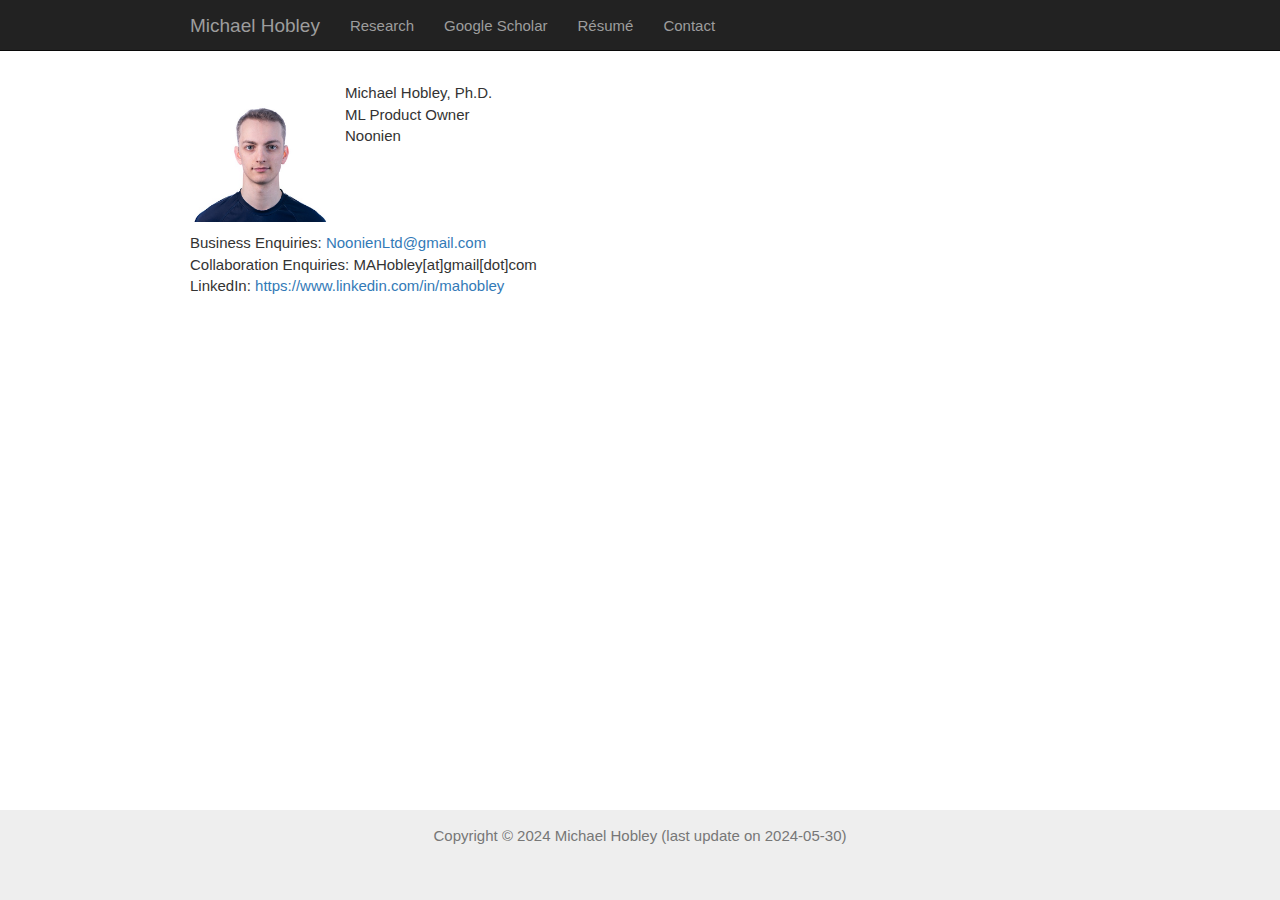
==== contact.html @ 0b1c0800 "Initial commit" ====
<!DOCTYPE html>
<html>

<head>
  <meta http-equiv="Content-Type" content="text/html; charset=UTF-8">

  <meta http-equiv="X-UA-Compatible" content="IE=edge">
  <meta name="viewport" content="width=device-width, initial-scale=1">

  <title>Michael Hobley</title>
  <meta name="description" content="Michael Hobley&#39;s home page.
">

  <!-- Bootstrap -->
  <script async="" src="./files/async-ads.js"></script>
  <script type="text/javascript" async="" src="./files/f.txt"></script>
  <script type="text/javascript" async="" src="./files/ga.js"></script>
  <script type="text/javascript" src="./files/jquery.min.js"></script>
  <script type="text/javascript" src="./files/bootstrap.min.js"></script>

  <!-- Stylesheets -->
  <link rel="stylesheet" href="./files/syntax.css">
  <link rel="stylesheet" href="./files/main.css">
  <!-- Javascript -->


  <!-- Favicon -->
  <link rel="icon" href="./files/favicon.ico" type="image/x-icon">
  <link rel="shortcut icon" href="./files/favicon.ico" type="image/x-icon">

  <!-- Google Analytics -->
  <script type="text/javascript">
    var _gaq = _gaq || [];
    _gaq.push(['_setAccount', 'UA-818304-1']);
    _gaq.push(['_trackPageview']);

    (function () {
      var ga = document.createElement('script'); ga.type = 'text/javascript'; ga.async = true;
      ga.src = ('https:' == document.location.protocol ? 'https://ssl' : 'http://www') + '.google-analytics.com/ga.js';
      var s = document.getElementsByTagName('script')[0]; s.parentNode.insertBefore(ga, s);
    })();
  </script>


  <script src="./files/cse_element__en.js" type="text/javascript"></script>
  <link type="text/css" href="./files/default+en.css" rel="stylesheet">
  <link type="text/css" href="./files/minimalist.css" rel="stylesheet">
  <style>
    .flipX video::-webkit-media-text-track-display {
      transform: matrix(-1, 0, 0, 1, 0, 0) !important;
    }

    .flipXY video::-webkit-media-text-track-display {
      transform: matrix(-1, 0, 0, -1, 0, 0) !important;
    }

    .flipXYX video::-webkit-media-text-track-display {
      transform: matrix(1, 0, 0, -1, 0, 0) !important;
    }
  </style>
  <style>
    @keyframes blinkWarning {
      0% {
        color: red;
      }

      100% {
        color: white;
      }
    }

    @-webkit-keyframes blinkWarning {
      0% {
        color: red;
      }

      100% {
        color: white;
      }
    }

    .blinkWarning {
      -webkit-animation: blinkWarning 1s linear infinite;
      -moz-animation: blinkWarning 1s linear infinite;
      animation: blinkWarning 1s linear infinite;
    }
  </style>
</head>


<body>

  <nav class="navbar navbar-inverse navbar-static-top">
    <div class="container">
      <div class="navbar-header">
        <button type="button" class="navbar-toggle collapsed" data-toggle="collapse" data-target="#navbar"
          aria-expanded="false" aria-controls="navbar">
          <span class="sr-only">Toggle navigation</span>
          <span class="icon-bar"></span>
          <span class="icon-bar"></span>
          <span class="icon-bar"></span>
        </button>
        <a class="navbar-brand" href="./index.html">Michael Hobley</a>
      </div>

      <div id="navbar" class="collapse navbar-collapse">
        <ul class="nav navbar-nav">


          <li><a href="./pub.html">Research</a></li>
          <li><a href="https://scholar.google.co.uk/citations?user=2EftbyIAAAAJ&hl=en">Google Scholar</a></li>
          <li><a href="./files/MAHobley-resume.pdf">Résumé</a></li>
          <li><a href="./contact.html">Contact</a></li>
        </ul>
      </div><!--/.nav-collapse -->
    </div>
  </nav>


  <div class="container">
    <div class="row">
      <br>
      <div class="col-xs-4 col-sm-3 col-md-2 bottom-buffer" style="padding-right: 0">
        <img style="width: 100%" alt="Michael Hobley" src="./files/headshot.jpg" class="hoverZoomLink">
      </div>
      <div class="col-xs-8 col-sm-4 col-md-4 bottom-buffer">
        Michael Hobley,&nbsp;Ph.D.<br>
        ML Product Owner<br>
        Noonien<br>
        <br>

      </div>
    </div>

    <p>
      Business Enquiries: <a href="mailto:NoonienLtd@gmail.com" rel="self"> NoonienLtd@gmail.com</a>
      <br>
      Collaboration Enquiries: MAHobley[at]gmail[dot]com
      <br>
      LinkedIn: <a href="https://www.linkedin.com/in/mahobley/">https://www.linkedin.com/in/mahobley</a>



    <div id="footer" class="container-fluid navbar-fixed-bottom text-center">
      <div class="row">Copyright © 2024 Michael Hobley (last update on 2024-05-30)






      </div>
    </div>
    <table cellspacing="0" cellpadding="0" role="presentation" class="gstl_50 gssb_c"
      style="width: 200px; display: none; top: 165px; position: absolute; left: 483px;">
      <tbody>
        <tr>
          <td class="gssb_f"></td>
          <td class="gssb_e" style="width: 100%;"></td>
        </tr>
      </tbody>
    </table>
</body>

</html>
---- files/syntax.css ----
.highlight table td { padding: 5px; }
.highlight table pre { margin: 0; }
.highlight, .highlight .w {
  color: #586e75;
}
.highlight .err {
  color: #002b36;
  background-color: #dc322f;
}
.highlight .c, .highlight .ch, .highlight .cd, .highlight .cm, .highlight .cpf, .highlight .c1, .highlight .cs {
  color: #657b83;
}
.highlight .cp {
  color: #b58900;
}
.highlight .nt {
  color: #b58900;
}
.highlight .o, .highlight .ow {
  color: #93a1a1;
}
.highlight .p, .highlight .pi {
  color: #93a1a1;
}
.highlight .gi {
  color: #859900;
}
.highlight .gd {
  color: #dc322f;
}
.highlight .gh {
  color: #268bd2;
  background-color: #002b36;
  font-weight: bold;
}
.highlight .k, .highlight .kn, .highlight .kp, .highlight .kr, .highlight .kv {
  color: #6c71c4;
}
.highlight .kc {
  color: #cb4b16;
}
.highlight .kt {
  color: #cb4b16;
}
.highlight .kd {
  color: #cb4b16;
}
.highlight .s, .highlight .sa, .highlight .sb, .highlight .sc, .highlight .dl, .highlight .sd, .highlight .s2, .highlight .sh, .highlight .sx, .highlight .s1 {
  color: #859900;
}
.highlight .sr {
  color: #2aa198;
}
.highlight .si {
  color: #d33682;
}
.highlight .se {
  color: #d33682;
}
.highlight .nn {
  color: #b58900;
}
.highlight .nc {
  color: #b58900;
}
.highlight .no {
  color: #b58900;
}
.highlight .na {
  color: #268bd2;
}
.highlight .m, .highlight .mb, .highlight .mf, .highlight .mh, .highlight .mi, .highlight .il, .highlight .mo, .highlight .mx {
  color: #859900;
}
.highlight .ss {
  color: #859900;
}
---- files/default+en.css ----
/** Copyright 2005 Google Inc. All rights reserved. */

/* the GSearchControl CSS Classes
 * .gsc-control: the primary class of the control
 */
.gsc-control {
  width: 300px;
}

.gsc-control div {
  position: static;
}

/* Slight reset to make the preview have ample padding. */
.gsc-control-cse {
  padding: 1em;
}

.gsc-control-cse,
.gsc-control-cse .gsc-table-result {
  width: auto;
  font-family: Arial, sans-serif;
  font-size: 13px;
}

.gsc-control-wrapper-cse {
  width: 100%;
}

/* control inputs
 * .gsc-search-box: the container that hosts the text input area
 * .gsc-input: the text input area
 * .gsc-keeper: the save link below savable results
 */
form.gsc-search-box {
  font-size: 13px;
  margin-top: 0;
  margin-right: 0;
  margin-bottom: 4px;
  margin-left: 0;
  width: 100%;
}

/*
 * This table contains the input element as well as the search button
 * Note that the search button column is fixed width, designed to hold the
 * button div's background image
 */
table.gsc-search-box {
  border-style: none;
  border-width: 0;
  border-spacing: 0 0;
  width: 100%;
  margin-bottom: 2px;
}

table.gsc-search-box td {
  vertical-align: middle;
}

table.gsc-search-box td.gsc-input {
  padding-right: 12px;
}

.gsc-search-button {
  width: 1%;
}

.gsc-search-button-v2 svg {
  fill: #fff;
}

/* Firefox button fix */
button::-moz-focus-inner {
  padding: 0;
  border: 0;
}

.gsc-clear-button {
  width: 14px;
}

.gsc-branding,
.gcsc-branding {
  display: -ms-flexbox;
  display: flex;
  justify-content: flex-end;
  padding: 4px;
}

.gsc-branding-text,
.gcsc-branding-text {
  vertical-align: top;
  padding-bottom: 2px;
  text-align: right;
  font-size: 11px;
  margin-right: 2px;
  color: #666;
}

.gsc-branding-text:first-child,
.gcsc-branding-text:first-child {
  flex-grow: 1;
}

.gsc-branding-img-noclear,
.gcsc-branding-img-noclear {
  width: 51px;
  vertical-align: bottom;
}

.gsc-branding-img,
.gcsc-branding-img {
  width: 65px;
  vertical-align: bottom;
}

.gsc-branding-youtube .gsc-branding-img-noclear {
  width: 55px;
}

.gsc-branding-youtube .gsc-branding-img {
  width: 69px;
}

.gsc-branding-vertical .gsc-branding-text .gsc-branding-text {
  margin-right: 0;
  text-align: center;
}

.gsc-branding-vertical .gsc-branding-img-noclear {
  text-align: center;
}

.gsc-branding-img,
.gsc-branding-img-noclear,
.gcsc-branding-img,
.gcsc-branding-img-noclear {
  position: relative;
  top: -1px;
  padding-left: 2px;
  padding-right: 2px;
}

.gsc-branding-img,
.gsc-branding-img-noclear,
.gcsc-branding-img,
.gcsc-branding-img-noclear {
  margin: 0 0 0 0;
  padding-top: 0;
  padding-bottom: 0;
  border: none;
  display: inline;
}

.gcsc-branding-text {
  white-space: nowrap;
}

.gcsc-branding-text {
  margin: 0 2px;
}

.gcsc-branding-img-noclear {
  width: auto;
}

.gsc-branding-clickable {
  cursor: pointer;
}

.gsc-search-button {
  margin-left: 2px;
}

.gsc-clear-button {
  display: inline;
  text-align: right;
  margin-left: 4px;
  margin-right: 4px;
  padding-left: 10px;
  background-repeat: no-repeat;
  background-position: center center;
  background-image: url('//www.google.com/cse/static/css/v2/clear.png');
  cursor: pointer;
}

.gsc-clear-button:hover {
  background-image: url('//www.google.com/cse/static/css/v2/clear-hover.png');
}

.gsc-search-box-tools .gsc-clear-button {
  display: none;
}

.gsc-results-close-btn {
  background-image: url("//www.google.com/images/nav_logo114.png");
  background-repeat: no-repeat;
  background-position: -140px -230px;
  float: right;
  display: none;
  opacity: 0;
  height: 12px;
  width: 12px;
  position: absolute !important;
  top: 20px;
  right: 20px;
  cursor: pointer;
}

.gsc-results-close-btn-visible {
  display: block;
  opacity: 1;
}

.gsc-results-wrapper-overlay {
  border: none;
  margin: auto;
  border-radius: 1px;
  overflow: auto;
  height: 80%;
  -webkit-box-shadow: 0 3px 10px rgba(34, 25, 25, 0.4);
  -moz-box-shadow: 0 3px 10px rgba(34, 25, 25, 0.4);
  -ms-box-shadow: 0 3px 10px rgba(34, 25, 25, 0.4);
  -o-box-shadow: 0 3px 10px rgba(34, 25, 25, 0.4);
  box-shadow: 0 3px 10px rgba(34, 25, 25, 0.4);
  border-collapse: separate;
  background: white;
  padding: 30px;
  width: 70%;
  position: fixed !important;
  top: 5%;
  left: 12%;
  opacity: 0;
  z-index: 100002;
  visibility: hidden;
  -webkit-transition: all 0.25s linear;
  -moz-transition: all 0.25s linear;
  -ms-transition: all 0.25s linear;
  -o-transition: all 0.25s linear;
  transition: all 0.25s linear;
  /* For IE 8 */
  -ms-filter: "progid:DXImageTransform.Microsoft.Shadow(Strength=7, Direction=135, Color='#888888')";
  /* For IE 5.5 - 7 */
  filter: progid:DXImageTransform.Microsoft.Shadow(Strength=7, Direction=135, Color='#888888');

}

.gsc-results-wrapper-visible {
  opacity: 1 !important;
  visibility: visible !important;
}

.gsc-modal-background-image {
  position: fixed !important;
  top: 0;
  left: 0;
  height: 130%;
  width: 100%;
  z-index: 100001;
  background-color: white;
  opacity: 0;
  -ms-filter: "alpha(opacity=0)";
  filter: alpha(opacity=0);
  display: none;
  -webkit-transition: all 0.25s linear;
  -moz-transition: all 0.25s linear;
  -ms-transition: all 0.25s linear;
  -o-transition: all 0.25s linear;
  transition: all 0.25s linear;
}

.gsc-modal-background-image-visible {
  opacity: 0.8;
  -ms-filter: "alpha(opacity=80)";
  filter: alpha(opacity=80);
  display: block;
}

.gsc-overflow-hidden {
  overflow: hidden;
}

/*
 * Given that this is sitting in a variable width table cell, the idea is
 * for it to consume the entire cell. The adjacent cell contains the search
 * button and that is a fixed width cell.
 */
input.gsc-input {
  padding: 1px 6px;
  border: 1px solid #ddd;
  width: 99%;
}

.gsc-search-box .gsc-input>input:hover,
.gsc-input-box-hover {
  border: 1px solid #b9b9b9;
  border-top-color: #a0a0a0;
  box-shadow: inset 0 1px 2px rgba(0, 0, 0, .1);
  outline: none;
}

.gsc-keeper {
  color: #36c;
  text-decoration: underline;
  font-size: 13px;
  cursor: pointer;
  font-weight: normal;

  padding-left: 16px;
  background-repeat: no-repeat;
  background-position: 1px 3px;
  background-image: url('//www.google.com/cse/static/css/blue_check.gif');
}

/* tabbed mode of search control
 * .gsc-positioningWrapper: wrapper for absolute positioning of gradient
 * .gsc-tabsArea: the box containing all of the tabs
 * .gsc-tabsAreaInvisible: same as above, but this is the state when search has been cleared
 * .gsc-tabHeader: an individual tab
 * .gsc-tabHeader.gsc-tabhActive: the active tab
 * .gsc-tabHeader.gsc-tabhInactive: an inactive tab
 * .gsc-tabData: the data area/box containing results and header data for each tab
 * .gsc-tabData.gsc-tabdActive: the data area for the active tab
 * .gsc-tabData.gsc-tabdInactive: the data area for inactive tabs
 */
.gsc-positioningWrapper {
  position: relative;
}

.gsc-tabsArea {
  clear: both;
  margin-top: 6px;
  border-bottom: 1px solid #dfe1e5;
}

.gsc-tabsArea .gs-spacer,
.gsc-refinementsArea .gs-spacer {
  display: none;
}

.gsc-tabsAreaInvisible,
.gsc-refinementsAreaInvisible,
.gsc-refinementBlockInvisible {
  display: none;
}

.gsc-tabHeader {
  border: none;
  font-size: 13px;
  font-weight: bold;
  line-height: 27px;
  min-width: 54px;
  padding: 0 8px 1px 8px;
  text-align: center;
}

.gsc-tabHeader.gsc-tabhInactive {
  cursor: pointer;
}

.gsc-tabData.gsc-tabdActive {
  display: block;
}

.gsc-tabData.gsc-tabdInactive {
  display: none;
}

/* gsc-resultsbox-invisible is preferred over gsc-tabdActive */
.gsc-tabData.gsc-tabdActive.gsc-resultsbox-invisible {
  display: none;
}

.gsc-refinementsArea {
  border-bottom: 1px solid #dfe1e5;
  clear: both;
  margin: 6px 0 4px 0;
}

.gsc-refinementHeader {
  position: static;
  margin-right: 2px;
  padding: 2px 8px 0 8px;
}

.gsc-refinementHeader.gsc-refinementhInactive {
  cursor: pointer;
  padding-bottom: 2px;
}

/* tab specific results header suppression
 * - no twiddle, tabbed mode runs in full expand mode
 * - no title
 * - no stats
 */
.gsc-tabData .gsc-resultsHeader .gsc-title {
  display: none;
}

.gsc-tabData .gsc-resultsHeader .gsc-stats {
  display: none;
}

.gsc-tabData .gsc-resultsHeader .gsc-results-selector {
  display: none;
}

/* style for auto-completion table
 * .gsc-completion-selected: highlighted completions.
 * .gsc-completion-container: styling for the table which contains the completions
 * .gsc-completion-promotion-selected: highlighted promotions
 */
.gsc-completion-selected {
  background: #eee;
  cursor: default;
}

.gsc-completion-selected .gsc-completion-promotion-table {
  cursor: pointer;
}

.gsc-completion-container {
  font-family: Arial, sans-serif;
  font-size: 13px;
  background: white;
  border: 1px solid #ddd;
  border-top-color: #d9d9d9;
  box-shadow: 0 2px 4px rgba(0, 0, 0, 0.2);
  -moz-box-shadow: 0 2px 4px rgba(0, 0, 0, 0.2);
  -webkit-box-shadow: 0 2px 4px rgba(0, 0, 0, 0.2);
  margin: 0;
}

.gsc-completion-title {
  color: #00c;
  line-height: normal;
  white-space: normal;
}

.gsc-completion-snippet {
  line-height: normal;
  white-space: normal;
}

.gsc-completion-container .gsc-completion-icon-cell {
  width: 42px;
  height: 42px;
  padding-right: 10px;
}

.gsc-completion-icon {
  /* place image in the middle */
  margin-left: auto;
  margin-right: auto;
  display: block;
  border: 1px solid #ddd;
}

.gsc-completion-container .gsc-completion-promotion-table {
  font-size: inherit;
  background: inherit;
  margin: 5px 0;
  width: 100%;
}

/* the results for each section
 * .gsc-resultsbox-{visible,invisible}: a complete-collection of results including headers
 * .gsc-results: the collection of results for a given searcher
 * .gsc-result: a generic result within the control. each result has this class, as well as .gsc-xxxResult where xxx is web, image, local, blog, etc.
 */
.gsc-resultsbox-visible {
  display: block;
}

.gsc-resultsbox-invisible {
  display: none;
}

.gsc-results {
  padding-bottom: 2px;
  width: 99%;
}

.gsc-result {
  margin-bottom: 10px;
}

.gsc-result .gs-title {
  height: auto;
  overflow: hidden;
}

/* Ads */
.gsc-results .gsc-result .gs-ad-marker {
  display: none;
}

.gsc-wrapper {
  position: relative;
  display: block;
}

.gsc-adBlock {
  position: relative;
  display: block;
  border-bottom: 1px solid #e9e9e9;
  margin-bottom: 4px;
  padding-bottom: 5px;
}

.gsc-adBlock h2 {
  float: right;
  margin: 3px 5px 0;
  font-weight: normal;
  font-size: .9em;
  color: #676767;
}

.gsc-adBlock .gsc-ad {
  padding-left: 8px;
  padding-top: 5px;
  padding-right: 3px;
}

.gsc-adBlock .gsc-ad a {
  font-weight: bolder;
  color: #00c;
  line-height: 1.4em;
}

.gsc-adBlock .gsc-ad cite {
  font-style: normal;
  color: green;
}

.gsc-adBlock .gsc-ad span {
  padding-left: 8px;
}

.gsc-adBlockNoHeight {
  height: 0;
}

.gsc-adBlockInvisible {
  display: none;
}

.gsc-adBlockVertical {
  position: relative;
  display: block;
  float: right;
  clear: right;
  width: 30%;
}

.gsc-adBlockBottom {
  position: relative;
  display: block;
  border-bottom: 1px solid #e9e9e9;
  border-top: 1px solid #e9e9e9;
  margin-bottom: 4px;
}

.gsc-thinWrapper {
  width: 69%;
  float: left;
  overflow: hidden;
}

.gsc-wrapper.gsc-thinWrapper {
  border-right: 1px solid #e9e9e9;
}

.gsc-adBlockVertical h2 {
  text-align: center;
  font-weight: normal;
  font-size: .9em;
  color: #676767;
  margin-top: 6px;
}

.gsc-adBlockVertical .gsc-ad {
  padding-left: 8px;
  padding-top: 5px;
}

.gsc-adBlockVertical .gsc-ad a {
  font-weight: bolder;
  color: #00c;
  line-height: 1.4em;
}

.gsc-adBlockVertical .gsc-ad cite {
  font-style: normal;
  color: green;
  display: block;
}

/* Standard configuration div/form */
.gsc-config {
  border: 1px solid #e9e9e9;
  margin-top: 0;
  margin-bottom: 10px;
  padding-top: 2px;
  padding-left: 6px;
  padding-right: 6px;
  padding-bottom: 6px;
}

.gsc-config {
  margin-bottom: 0;
}

.gsc-configSetting {
  margin-top: 6px;
}

.gsc-configSetting_Label {
  color: #676767;
}

.gsc-configSettingInput {
  color: #676767;
  border: 1px solid #e9e9e9;
  width: 75%;
}

.gsc-configSettingCheckbox {
  color: #676767;
  margin-right: 6px;
}

.gsc-configSettingCheckboxLabel {
  display: inline;
  color: #676767;
}

.gsc-configSettingSubmit {
  margin-top: 8px;
  text-align: right;
}

.gsc-configSettingSubmit {
  display: inline;
  font-size: 11px;
  cursor: pointer;
}

/* Added so elements inside a result are properly cleared by the container. */
.gsc-webResult:after {
  content: ".";
  display: block;
  height: 0;
  clear: both;
  visibility: hidden;
}

.gsc-webResult {
  zoom: 1;  /* IE-specific hack to get the layout clearing right. */
}

/* Wrapper for a result. */
.gsc-webResult.gsc-result {
  margin: 0;
  padding: 10px 0;
  border: 1px solid #fff;
}

.gs-webResult .gs-visibleUrl {
  color: #008000;
  text-decoration: none;
}

.gsc-above-wrapper-area {
  border-bottom: 1px solid #e9e9e9;
  padding: 5px 0 5px 0;
}

.gsc-above-wrapper-area-invisible {
  display: none;
}

.gsc-above-wrapper-area-container {
  width: 100%;
}

.gsc-result-info {
  color: #676767;
  font-size: 13px;
  margin: 0;
  padding: 4px 4px 10px 4px;
  text-align: left;
}

.gsc-result-info-container {
  text-align: left;
}

.gsc-result-info-invisible {
  display: none;
}

.gsc-orderby-container {
  text-align: right;
  background: transparent;
}

.gsc-orderby-invisible {
  display: none;
}

.gsc-orderby-label {
  color: #676767;
  padding: 5px 5px 6px 0;
}

.gsc-selected-option-container {
  background-color: whiteSmoke;
  background-image: linear-gradient(top, whiteSmoke, #f1f1f1);
  border: 1px solid rgba(0, 0, 0, 0.1);
  border-radius: 2px;
  box-shadow: 0 1px 1px rgba(0, 0, 0, 0.1);
  color: #444;
  cursor: default;
  font-size: 11px;
  font-weight: bold;
  height: 27px;
  line-height: 27px;
  max-width: 90%;
  min-width: 54px;
  outline: 0;
  padding: 0 28px 0 6px;
  position: relative;
  text-align: center;
}

.gsc-selected-option {
  position: relative;
  width: 100%;
}

.gsc-control-cse .gsc-option-selector {
  border: none;
  height: 11px;
  margin-top: -4px;
  position: absolute;
  right: 5px;
  top: 12px;
  width: 7px;
  padding: 0 5px 0 5px;
  background: url(//ssl.gstatic.com/ui/v1/disclosure/small-grey-disclosure-arrow-down.png) center no-repeat
}

.gsc-option-menu-invisible {
  display: none;
}

.gsc-control-cse .gsc-option-menu-container {
  color: #000;
  font-size: 80%;
  position: relative;
}

.gsc-control-cse .gsc-option-menu {
  background: #fff;
  border: 1px solid #eee;
  border: 1px solid rgba(0, 0, 0, .2);
  box-shadow: 0 2px 4px #eee;
  box-shadow: 0 2px 4px rgba(0, 0, 0, 0.2);
  cursor: default;
  font-size: 13px;
  margin: 0;
  max-height: 360px;
  outline: none;
  padding: 6px 0;
  position: absolute;
  right: 0;
  top: 0;
  z-index: 7;
}

.gsc-option-menu-item {
  color: #777;
  cursor: pointer;
  list-style: none;
  margin: 0;
  padding: 0 30px 0 30px;
  white-space: nowrap;
}

.gsc-option-menu-item-highlighted {
  background-color: #eee;
  border-color: #eee;
  border-width: 1px 0;
  color: #333;
}

.gsc-option {
  cursor: pointer;
  list-style: none;
  white-space: nowrap;
  line-height: 27px;
  text-align: left;
}

.gs-web-image-box,
.gs-promotion-image-box {
  float: left;
  padding: 2px 8px 2px 0;
  margin-right: 0;
  margin-left: 0;
  text-align: center;
  width: 62px; /* default width + 1px border */
}

.gs-web-image-box .gs-image,
.gs-promotion-image-box .gs-promotion-image {
  border: 1px solid #e2e2e2;
  max-width: 60px; /* Small icons width. */
  max-height: 120px;  /* Limit height too. */
  /* IE-specific hack to simulate max-width and max-height. */
  /* For IE, image size will be 105 because various default
   * values for margins and borders are different.
   */
  width: expression(this.width > 64 ? '64px': true);
  height: expression(this.height > 120 ? '120px': true);
}

.gs-action {
  display: inline;
  margin-right: 0.6em;
}

.gs-action .gs-action {
  color: #77c;
}

.gs-action.cart .gs-action,
.gs-action.star .gs-action,
.gs-action.rss .gs-action,
.gs-action.download .gs-action,
.gs-action.email .gs-action,
.gs-action.mobile .gs-action,
.gs-action.share .gs-action,
.gs-action.fullscreen .gs-action,
.gs-action.generic .gs-action,
.gs-action.link .gs-action {
  padding-left: 18px;
  background: transparent url('//www.google.com/cse/images/action_icons_sprite.gif') no-repeat;
}

.gs-action.cart .gs-action {
  background-position: 0 0;
}

.gs-action.star .gs-action {
  background-position: -16px -34px;
}

.gs-action.rss .gs-action {
  background-position: -48px -98px;
}

.gs-action.download .gs-action {
  background-position: -64px -128px;
}

.gs-action.email .gs-action {
  background-position: -112px -224px;
}

.gs-action.mobile .gs-action {
  background-position: -131px -257px;
}

.gs-action.share .gs-action {
  background-position: -32px -64px;
}

.gs-action.fullscreen .gs-action {
  background-position: -79px -162px;
}

.gs-action.generic .gs-action {
  background-position: -144px -290px;
}

.gs-action.link .gs-action {
  background-position: -159px -321px;
}

/* Image Search */
.gs-ellipsis {
  overflow: hidden;
  text-align: left;
  text-overflow: ellipsis;
  -o-text-overflow: ellipsis;
  -ms-text-overflow: ellipsis;
  white-space: nowrap;
}

.gsc-imageResult-column {
  margin-right: 70px;
}

.gs-imageResult {
  break-inside: avoid;
  overflow: hidden;
}

.gs-imageResult .gs-image-box {
  position: relative;
}

.gs-imageResult .gs-text-box {
  color: #999;
  height: 4em;
}

/* No padding for image result */
.gs-imageResult .gs-title,
.gs-imageResult .gs-snippet,
.gs-imageResult .gs-visibleUrl,
.gs-imageResult .gs-visibleUrl-short,
.gs-imageResult .gs-spelling {
  padding: 0;
}

/* Color hover text, but not no results text */
.gs-imageResult:not(.gs-no-results-result) .gs-snippet {
  overflow: hidden;
  white-space: nowrap;
  color: #eee;
}

.gs-imageResult .gs-size {
  display: inline;
}

.gs-imageResult .gs-image-box {
  text-align: center; /* center align image in image box */
}

.gs-imageResult .gs-image-box .gs-image {
  border: none;
}

.gs-image-scalable {
  height: 180px;
}

.gs-selectedImageResult {
  /* 180px (gs-image-scalable height) + 2*5px (gs-image-thumbnail-box padding) +
   * 350px (gs-imagePreviewArea height)
   */
  height: 540px;
}

.gs-imagePreview {
  display: block;
  max-height: 100%;
  max-width: 100%;
}

/* Avoid auto dimensions for SVGs, lest they be hidden */
.gs-imagePreview:not([src$=".svg"]) {
  height: auto;
  width: auto;
}

.gs-imagePreviewArea {
  display: -ms-flexbox;
  display: flex;
  -ms-flex-pack: distribute;
  justify-content: center;
  -ms-flex-align: center;
  align-items: center;
  position: absolute;
  background: #222;
  width: 100%;
  height: 350px;
  left: 0;
  z-index: 100000;
}

.gs-imagePreviewArea-invisible {
  display: none;
}

.gs-previewSnippet {
  margin: 30px;
}

.gs-previewLink {
  color: #eee;
  font-size: 18px;
  text-decoration: none;
}

.gs-imagePreviewArea>.gs-previewLink {
  -ms-flex-align: center;
  align-items: center;
  display: -ms-flexbox;
  display: flex;
  height: 100%;
}

.gs-previewTitle,
.gs-previewUrl,
.gs-previewSize {
  margin: 10px 0;
  color: #eee;
}

.gs-previewDescription {
  margin: 20px 0;
  color: #ccc;
}

/* Popup layout related styles */

.gsc-imageResult .gs-imageResult-popup {
  border: 0;
  margin: 0;
  width: auto; /* Override the default image result width */
  overflow: visible; /* popup box may overflow and should be visible */
  position: relative;
}

/* Instead put margin bottom and right on searcher image thumbnail. */
.gs-imageResult-popup .gs-image-thumbnail-box {
  padding: 5px;
}

.gs-imageResult-popup .gs-image-box {
  width: auto;
}

.gs-imageResult-popup .gs-image-popup-box {
  width: calc(100% - 20px);
  position: absolute;
  padding: 5px;
  margin: 5px;
  left: 0;
  bottom: 0;
  background: rgba(51, 51, 51, 0.8);
  display: none;
}

.gs-imageResult-popup .gs-image-popup-box .gs-image-box {
  display: none;
}

.gs-imageResult-popup .gs-image-popup-box .gs-text-box {
  height: auto;
  width: auto;
}

/* Do not show title for compact layout such as classic and popup */
.gs-imageResult-popup .gs-text-box .gs-title {
  display: none;
}


/* Video Search
 * - single line title
 */

.gsc-videoResult .gs-videoResult .gs-title {
  line-height: 1.3em;
  height: 1.3em;
  overflow: hidden;
}

.gsc-videoResult .gs-videoResult .gs-snippet {
  line-height: 1.3em;
  max-height: 2.6em;
  overflow: hidden;
}

/* trailing more link at the bottom of a collection of results */
.gsc-imageResult .gsc-trailing-more-results {
  clear: both;
}

.gsc-results .gsc-trailing-more-results {
  margin-bottom: 10px;
}

.gsc-results .gsc-trailing-more-results,
.gsc-results .gsc-trailing-more-results * {
  color: #00c;
  text-decoration: underline;
}

/* trailing cursor section */
.gsc-imageResult .gsc-cursor-box {
  clear: both;
}

.gsc-results .gsc-cursor-box .gsc-trailing-more-results {
  margin-bottom: 0;
  display: inline;
}

.gsc-results .gsc-cursor {
  color: #333;
  display: inline;
  fill: #333;
}

.gsc-results .gsc-cursor-box {
  margin-bottom: 10px;
}

.gsc-results .gsc-cursor-box .gsc-cursor-page {
  cursor: pointer;
  color: #000;
  margin-right: 8px;
  display: inline;
}

.gsc-results .gsc-cursor-box .gsc-cursor-current-page {
  cursor: default;
  color: #a90a08;
  font-weight: bold;
  text-decoration: none;
}

/*** End of Control, Begin Results ***/

/* generic, cross cutting result style
 * - in the form of .gs-result .gs-xxx where xxx is the generic style
 * .gs-title: typically the first line of a result, typically a link, image results over ride this, since for image results, the image is the link
 * .gs-divider: typically separates results from ads
 * .gs-visibleUrl: typically the last line of a result, displayed in green. sometimes a link (like in blog search)
 * .gs-clusterUrl: for news, and other similar services, this is a cluster of additional results
 * .gs-image: an actual image in a result
 * .gs-phone: a phone number
 * .gs-address: an address (includes street, city, region, country)
 * .gs-streetAddress: a street (including #)
 * .gs-city: a city
 * .gs-region: a region (zip code, area, etc.)
 * .gs-country: a country
 * .gs-snippet: snippetized content
 * .gs-watermark: indicator that user selected this result
 * .gs-metadata: generic metadata, e.g.,
 * .gs-image-box: generic container for a result's image (within a table)
 * .gs-text-box: generic container for a result's text content (within a table). Note that this class, and image-box are only used in video
 */
.gs-result .gs-title,
.gs-result .gs-title * {
  color: #00c;
  text-decoration: none;
}

a .gs-captcha-info-link{
  color: #00c;
  text-decoration: none;
  text-decoration: underline;
  cursor: pointer;
}

.gsc-control-cse .gs-spelling,
.gsc-control-cse .gs-result .gs-title,
.gsc-control-cse .gs-result .gs-title * {
  font-size: 16px;
}

.gsc-control-cse .gs-result .gs-spelling-original {
  font-size: 13px;
}

.gs-divider {
  padding-bottom: 8px;
  text-align: center;
  color: #676767;
}

/* relative and absolute dates, note, news/books inlines these */
.gs-relativePublishedDate,
.gs-publishedDate {
  color: #6f6f6f;
  text-decoration: none;
}

.gs-result .gs-clusterUrl {
  color: #008000;
  text-decoration: underline;
  cursor: pointer;
}

.gs-newsResult .gs-publisher {
  color: #6f6f6f;
  display: inline;
  text-decoration: none;
}

/*
 * For news results there are two dates...
 * The relative date is visible while in the
 * search control and the published date
 * is visible when clipped. Why? It doesn't
 * make sense to say 4 hours ago for a clipped
 * result...
 */

/* establish the base style */
.gs-newsResult .gs-relativePublishedDate,
.gs-newsResult .gs-publishedDate {
  display: inline;
  margin-left: 4px;
}

/* base styling for relative date is none */
.gs-blogResult .gs-relativePublishedDate,
.gs-newsResult .gs-relativePublishedDate {
  display: none;
}

/* suppress publishedDate while in the control */
.gsc-blogResult .gs-blogResult .gs-publishedDate,
.gsc-newsResult .gs-newsResult .gs-publishedDate {
  display: none;
}

/* enable relativePublishedDate while in the control */
.gsc-blogResult .gs-blogResult .gs-relativePublishedDate,
.gsc-newsResult .gs-newsResult .gs-relativePublishedDate {
  display: inline;
}

.gs-newsResult .gs-location {
  color: #6f6f6f;
  display: inline;
  text-decoration: none;
}

.gs-promotion .gs-title,
.gs-promotion .gs-title * {
  text-decoration: none;
}

.gs-title .gs-promotion-title-right {
  color: #000;
}

.gsc-webResult.gsc-result.gsc-promotion {
  background-color: #fff;
}

.gs-fileFormat {
  color: #666;
  font-size: 12px;
}

.gs-fileFormatType {
  font-size: 12px;
}

.gs-promotion table {
  border: none;
  border-style: none;
  border-width: 0;
  border-spacing: 0 0;
  margin: 0 0 0 0;
  padding: 0 0 0 0;
}

.gs-promotion table .gs-snippet a .gs-title,
.gs-promotion table .gs-snippet a .gs-title * {
  font-size: 13px;
}

.gs-promotion em {
  font-style: normal;
  font-weight: bold;
}

.gs-promotion .gs-title em {
  color: inherit;
  text-decoration: inherit;
}

.gs-result .gs-image,
.gs-result .gs-promotion-image {
  vertical-align: middle;
  border: 1px solid #e2e2e2;
}

.gs-result .gs-directions,
.gs-result .gs-directions * {
  color: #77c;
  font-weight: normal;
  text-decoration: underline;
  cursor: pointer;
}

.gs-secondary-link,
.gs-secondary-link * {
  color: #77c;
  font-weight: normal;
  text-decoration: underline;
  cursor: pointer;
}

/* wrapper around user supplied to/from mode directions
 * normally this is disabled by default, and gs-directions is enabled
 * apps can easily switch this by setting display:block on the rule below,
 * and display:none on the rule above
 * e.g., add these two rules to switch local results into
 * alternate style driving directions
 * .gs-localResult .gs-directions-to-from { display: block; }
 * .gs-localResult .gs-directions { display: none; }
 */
.gs-result .gs-directions-to-from {
  display: none;
  margin-top: 4px;
}

.gs-result .gs-directions-to-from .gs-label {
  display: inline;
  margin-right: 4px;
}

.gs-result .gs-directions-to-from .gs-secondary-link {
  display: inline;
}

.gs-result .gs-directions-to-from .gs-spacer {
  display: inline;
  margin-right: 3px;
  margin-left: 3px;
}

.gs-videoResult .gs-publisher {
  color: #008000;
  text-decoration: none;
}

.gs-result a {
  cursor: pointer;
}

.gsc-loading-fade .gsc-result-info,
.gsc-loading-fade .gsc-loading-resultsRoot,
.gsc-loading-resultsRoot, /* customized root */
.gsc-loading-fade .gsc-loading-refinementsArea,
.gsc-loading-fade .gsc-adBlock,
.gsc-loading-fade .gsc-adBlockVertical,
.gsc-loading-fade .gsc-adBlockNoHeight {
  -ms-filter: "progid:DXImageTransform.Microsoft.Alpha(Opacity=33.3)";
  filter: alpha(opacity=33.3);
  opacity: 0.333;
}

.gs-no-results-result .gs-snippet,
.gs-error-result .gs-snippet {
  background-color: rgb(255, 244, 194);
  border: 1px solid rgb(255, 204, 51);
  display: inline-block;
  margin: 5px;
  padding: 5px;
}

.gs-backfill-message {
  padding: 8px 4px;
}

.gs-captcha-wrapper {
  margin-top: 12px;
}

span .gs-captcha-msg {
  color: #333;
  margin-top: 1px;
}

#recaptcha-wrapper {
  display: inline-block;
  margin-top: 30px;
}

.gs-stylized-error-result {
  text-align: center;
}

.gs-stylized-error-message {
  font-size: 24px;
  margin: 0 0 20px 0;
}

.gs-stylized-error-submessage {
  margin: 0 0 20px 0;
}

.gs-stylized-error-link {
  background: #1a73e8;
  border-radius: 15px;
  color: #fff;
  display: inline-block;
  padding: 5px 10px;
  text-decoration: none;
}

.gs-stylized-error-link {
  text-decoration: none;
}

.gs-result .gs-watermark {
  font-size: 10px;
  color: #77c;
}

.gs-results-attribution {
  text-align: center;
  margin-bottom: 4px;
}

.gs-results-attribution,
.gs-results-attribution * {
  font-size: 10px;
  color: #676767;
  text-decoration: none;
}

.gs-results-attribution a {
  color: #00c;
  cursor: pointer;
}

.gs-results-attribution a:hover {
  text-decoration: underline;
}

.gs-result .gs-metadata{
  color: #676767;
}

/* searcher specific styling for
 * - web ad
 * - web
 * - local
 * - image (none)
 * - blog (none)
 * - video (none)
 */

/* webAd search specific over rides
 * .gs-ad-marker: disabled in control, but on in green to indicate clipped result is an ad
 */
.gs-localAd .gs-ad-marker,
.gs-webAd .gs-ad-marker {
  padding-left: 4px;
}

.gs-webResult .gs-visibleUrl-short,
.gs-promotion .gs-visibleUrl-short {
  display: none;
}

.gs-webResult .gs-visibleUrl-long,
.gs-promotion .gs-visibleUrl-long {
  overflow: hidden;
}

.gs-webResult .gs-visibleUrl-long {
  display: none;
}

/* Per result labels */
.gs-webResult .gs-per-result-labels .gs-label {
  text-decoration: underline;
  cursor: pointer;
  padding: 3px;
  color: black;
}

.gs-webResult .gs-per-result-labels .gs-label.gs-labelActive {
  cursor: default;
  text-decoration: none;
}

/* local search specific over rides
 * - city, region displayed inline
 * - country suppressed
 * - small font size for info window's
 */

.gs-localAd .gs-address * {
  color: #676767;
}

.gs-localAd .gs-street {
  display: inline;
}

.gs-city {
  display: inline;
}

.gs-region {
  display: inline;
}

.gs-country {
  display: none;
}

.gs-infoWindow * {
  font-size: 11px;
}

/* video search specific over rides
 * - align the table data
 * - default image width garuntee
 * - appropriate cell seperation
 */

/* todo(markl): workaround until gre in gmail fixes his styles */
.gs-videoResult * {
  font-size: 13px;
}

.gs-videoResult td .gs-image-box {
  width: 110px;
  height: 78px;
}

.gs-videoResult td .gs-text-box {
  vertical-align: top;
  margin-left: 4px;
}


/* book search specific over rides
 * - default image width garuntee
 * - appropriate cell seperation
 */

.gs-book-image-box td,
.gs-bookResult td {
  vertical-align: top;
}

.gs-book-image-box,
.gs-book-image-box div {
  position: static;
  text-align: start;
}

.gs-book-image-box {
  width: 75px;
  height: 90px;
}

.gs-bookResult td .gs-text-box {
  vertical-align: top;
  margin-left: 4px;
}

.gs-book-image-box img {
  border-spacing: 0 0;
  border: none;
}

.gs-book-image-box .gs-row-1 {
  line-height: 7px;
}

.gs-book-image-box .gs-pages {
  height: 7px;
  width: 45px;
}

.gs-book-image-box .gs-page-edge {
  height: 7px;
  width: 11px;
}

.gs-book-image-box .gs-image {
  height: 80px;
  border: 1px solid #a0a0a0;
}

.gs-bookResult .gs-author {
  display: inline;
  color: #6f6f6f;
}

.gs-bookResult .gs-publishedDate {
  display: inline;
}

.gs-bookResult .gs-pageCount {
  display: inline;
  color: #6f6f6f;
  margin-left: 4px;
}

/* book search specific over rides
 * - default image width garuntee
 * - appropriate cell seperation
 */

.gs-patentResult td {
  vertical-align: top;
}

.gs-patentResult .gs-patent-number,
.gs-patentResult .gs-publishedDate,
.gs-patentResult .gs-author {
  display: inline;
}

.gs-patentResult .gs-image-box {
  padding-right: 8px;
}

.gs-patentResult .gs-image {
  border: 1px solid #77c;
}

.gs-spelling {
  color: #333;
  padding-left: 7px;
  padding-right: 7px;
}

.gs-spelling a {
  color: #00c;
  cursor: pointer;
}

.gsc-control-cse:after {
  content: ".";
  display: block;
  height: 0;
  clear: both;
  visibility: hidden;
}

.gs-bidi-start-align {
  text-align: left;
}

.gs-bidi-end-align {
  text-align: right;
}

.gs-snippet {
  color: #333;
  margin-top: 1px;
}

.gsc-control-cse-zh_CN .gs-snippet b,
.gsc-control-cse-zh_CN .gs-promotion em,
.gsc-control-cse-zh_TW .gs-snippet b,
.gsc-control-cse-zh_TW .gs-promotion em {
  color: #c03;
  font-style: normal;
  font-weight: normal;
}

.gsc-snippet-metadata {
  vertical-align: top;
}

.gsc-snippet-metadata,
.gsc-role,
.gsc-tel,
.gsc-org,
.gsc-location,
.gsc-reviewer,
.gsc-author {
  color: #666;
}

.gsc-rating-bar {
  vertical-align: top;
  display: inline-block;
  width: 64px;
  height: 12px;
  background: transparent url(/cse/static/css/cse_snippets_stars.png) -65px 0 no-repeat;
  overflow: hidden;
  margin: 3px 0 0 0;
}

.gsc-rating-bar span {
  vertical-align: top;
  display: inline-block;
  height: 12px;
  background: transparent url(/cse/static/css/cse_snippets_stars.png) 0 0 no-repeat;
}

.gsc-review-agregate-first-line {
  margin: 0 40px 0 0;
  padding: 6px 0;
}

.gsc-review-agregate-odd-lines,
.gsc-review-agregate-even-lines {
  margin: 0 40px 0 0;
  padding: 6px 0;
  border-top: 1px solid #ebebeb;
}

.gsc-table-result,
.gs-promotion-table {
  border-spacing: 0;
  padding-left: 4px;
  padding-right: 4px;
}

.gsc-thumbnail-inside,
.gsc-url-top {
  padding-left: 4px;
  padding-right: 4px;
}

.gsc-table-cell-thumbnail,
.gs-promotion-image-cell {
  vertical-align: top;
}

.gsc-table-cell-snippet-close {
  padding: 1px 0;
}

.gsc-table-cell-snippet-close,
.gs-promotion-text-cell {
  vertical-align: top;
  width: 100%;
}

.gs-promotion-text-cell {
  margin-left: 8px;
  margin-right: 8px;
}

.gs-promotion-text-cell .gs-visibleUrl,
.gs-promotion-text-cell .gs-snippet {
  font-size: 13px;
}

.gsc-table-cell-snippet-open {
  vertical-align: top;
  width: 100%;
  padding: 1px 0;
}

.gsc-preview-reviews {
  color: #333;
}

.gsc-preview-reviews ul {
  padding-left: 0;
  padding-right: 0;
}

.gsc-preview-reviews li {
  list-style: none;
  width: 90%;
}

.gsc-zippy {
  margin: 2px 8px 0 0;
  float: right;
  outline: none;
  overflow: hidden;
  height: 14px;
  width: 14px;
  background-position: -19px -5px;
  position: relative;
  top: -6px;
}

.gsc-table-cell-snippet-close .gsc-preview-reviews {
  display: none;
}

.gsc-table-cell-snippet-close .gsc-zippy {
  background: transparent url(/cse/static/css/plus_icons.png) -19px -5px no-repeat;
}

.gsc-table-cell-snippet-open .gsc-zippy {
  background: transparent url(/cse/static/css/minus_icons.png) -19px -5px no-repeat;
}

/*
 * Cross-browser implementation of the "display: inline-block" CSS property.
 * See http://www.w3.org/TR/CSS21/visuren.html#propdef-display for details.
 */
/* Gecko hack */
html>body .gsc-inline-block {
  display: -moz-inline-box;
  display: inline-block;
}

/* Default rule */
.gsc-inline-block {
  display: inline-block;
}

/* Show url at the top of the web result snippet */
.gsc-webResult .gsc-url-top {
  display: block;
}

.gsc-webResult .gsc-url-bottom {
  display: none;
}

/* Show url at the bottom of the image result snippet */
.gsc-imageResult .gsc-url-top {
  display: none;
}

.gsc-imageResult .gsc-url-bottom {
  display: inline;
}

.gsc-thumbnail-left {
  display: none;
}

/* CSS for labeling search results feature. */
.gsc-label-result-main-box-visible {
  position: fixed !important;
  z-index: 100003;
  background-color: rgba(255, 255, 255, 1);
  width: 400px;
  box-shadow: rgba(0, 0, 0, 0.2) 0 4px 16px 0;
  opacity: 1;
  display: block;
  border: none;
  margin: auto;
  -webkit-box-shadow: 0 3px 10px rgba(34, 25, 25, 0.4);
  -moz-box-shadow: 0 3px 10px rgba(34, 25, 25, 0.4);
  -ms-box-shadow: 0 3px 10px rgba(34, 25, 25, 0.4);
  -o-box-shadow: 0 3px 10px rgba(34, 25, 25, 0.4);
  box-shadow: 0 3px 10px rgba(34, 25, 25, 0.4);
  border-collapse: separate;
  background: white;
  padding: 30px;
  width: 28%;
  top: 30%;
  left: 35%;
  border: 1px solid rgba(0, 0, 0, .333);
}

.gsc-label-result-main-box-invisible {
  display: none;
  opacity: 0;
  -webkit-transition: all 0.25s linear;
  -moz-transition: all 0.25s linear;
  -ms-transition: all 0.25s linear;
  -o-transition: all 0.25s linear;
  transition: all 0.25s linear;
  -ms-filter: "progid:DXImageTransform.Microsoft.Shadow(Strength=7, Direction=135, Color='#888888')";
  filter: progid:DXImageTransform.Microsoft.Shadow(Strength=7, Direction=135, Color='#888888');
}

.gsc-label-result-url {
  padding-bottom: 5px;
  white-space: nowrap;
  text-overflow: ellipsis;
  overflow: hidden;
  width: 100%;
  color: #008000;
  margin-top: 5px;
  font-size: 13px;
}

.gsc-label-result-url-title {
  white-space: nowrap;
  margin-top: 10px;
  font-size: 15px;
  color: #00c;
  text-decoration: underline;
  text-overflow: ellipsis;
  overflow: hidden;
  display: block;
}

.gsc-label-result-url-heading {
  margin-bottom: 15px;
}

.gsc-label-result-labels {
  vertical-align: text-top;
  font-size: 13px;
  color: #000;
}

.gsc-label-box {
  margin-top: 5px;
}

.gsc-labels-box {
  margin-top: 15px;
}

.gsc-label-result-buttons {
  margin-top: 20px;
}

.gsc-labels-no-label-div-visible {
  margin-top: 20px;
}

.gsc-labels-no-label-div-invisible {
  display: none;
}

.gsc-labels-label-div-visible {
  margin-top: 10px;
}

.gsc-labels-label-div-invisible {
  display: none;
}

.gsc-label-result-form-label {
  margin-right: 20px;
  margin-left: 2px;
  font-size: 13px;
  color: #000;
  vertical-align: text-top;
}

.gsc-label-result-form-div {
  margin-top: 5px;
}

.gsc-label-result-label-prefix-visible {
  width: 90%;
  height: 20px;
  margin-top: 10px;
}

.gsc-label-result-label-prefix-invisible {
  display: none;
}

.gsc-label-result-label-prefix-error {
  color: red;
  margin-top: 10px;
}

.gsc-label-result-label-prefix-error-invisible {
  display: none;
}

.gsc-label-result-heading {
  font-size: 17px;
  color: black;
}

.gsc-result-label-button {
  background-color: #f5f5f5;
  font-weight: bold;
  border-radius: 2px;
  text-align: center;
  padding: 0 8px;
  background-image: -webkit-linear-gradient(top, #f5f5f5, #f1f1f1);
  height: 29px;
  border: 1px solid #dcdcdc;
  border-color: rgba(0, 0, 0, .1);
  color: #444;
  margin-right: 10px;
  width: 72px;
}

.gsc-result-label-save-button {
  color: #fff;
  background-image: -webkit-linear-gradient(top, #4d90fe, #357ae8);
  background-image: -moz-linear-gradient(top, #4d90fe, #357ae8);
  background-image: -ms-linear-gradient(top, #4d90fe, #357ae8);
  background-image: -o-linear-gradient(top, #4d90fe, #357ae8);
  background-image: linear-gradient(top, #4d90fe, #357ae8);
}

.gsc-add-label-error {
  color: red;
  padding-top: 20px;
}

.gsc-add-label-error-invisible {
  display: none;
}

.gsc-label-results-close-btn-visible {
  display: block;
  opacity: 0.7;
}

.gsc-label-result-saving-popup {
  font-size: 13px;
  -webkit-transition: opacity 218ms;
  -moz-transition: opacity 218ms;
  -o-transition: opacity 218ms;
  transition: opacity 218ms;
  border-width: 1px;
  height: 14px;
  opacity: 1;
  padding: 6px 16px;
  background-color: #f9edbe;
  border-color: #f0c36d;
  color: #333;
  position: fixed !important;
  top: 10%;
  left: 45%;
  border-style: solid;
  border-radius: 2px;
}

.gsc-label-result-saving-popup-invisible {
  display: none;
}

/* CSS for richsnippets feature. */
.gsc-richsnippet-popup-box {
  position: fixed !important;
  z-index: 100003;
  background-color: rgba(255, 255, 255, 1);
  width: 400px;
  box-shadow: rgba(0, 0, 0, 0.2) 0 4px 16px 0;
  opacity: 1;
  display: block;
  border: none;
  margin: auto;
  -webkit-box-shadow: 0 3px 10px rgba(34, 25, 25, 0.4);
  -moz-box-shadow: 0 3px 10px rgba(34, 25, 25, 0.4);
  -ms-box-shadow: 0 3px 10px rgba(34, 25, 25, 0.4);
  -o-box-shadow: 0 3px 10px rgba(34, 25, 25, 0.4);
  box-shadow: 0 3px 10px rgba(34, 25, 25, 0.4);
  border-collapse: separate;
  background: white;
  padding: 30px;
  width: 25%;
  top: 15%;
  left: 25%;
  overflow-x: hidden;
  overflow-y: auto;
  height: 65%;
  width: 50%;
  padding: 30px;
  padding-bottom: 10px;
 }

.gsc-richsnippet-popup-box-invisible {
  display: none;
}

.gsc-richsnippet-showsnippet-label {
  color: #009;
  text-decoration: underline;
  cursor: pointer;
  font-size: 13px;
}

.gsc-richsnippet-individual-snippet-box {
  border: 1px solid #ebebeb;
  padding: 15px;
  margin-bottom: 20px;
}

.gsc-richsnippet-individual-snippet-key {
  font-size: 14px;
  padding: 1px 0 6px;
  color: #009;
}

.gsc-richsnippet-individual-snippet-data {
  display: -ms-flexbox;
  display: flex;
  -ms-flex-direction: column;
  flex-direction: column;
}

.gsc-richsnippet-popup-box-title {
 padding-bottom: 20px;
 font-size: 15px;
}

.gsc-richsnippet-popup-box-title-text {
  color: #404040;
  display: inline;
}

.gsc-richsnippet-popup-box-title-url {
  font-weight: bold;
  color: black;
  display: inline;
}

.gsc-richsnippet-individual-snippet-keyvalue {
  display: -ms-flexbox;
  display: flex;
  margin-bottom: 6px;
}

.gsc-richsnippet-individual-snippet-keyelem {
  font-weight: bold;
  white-space: nowrap;
}

.gsc-richsnippet-individual-snippet-valueelem {
  margin-left: 6px;
}

.gsc-richsnippet-popup-close-button {
  background-image: url("//www.google.com/images/nav_logo114.png");
  background-repeat: no-repeat;
  background-position: -140px -230px;
  float: right;
  height: 12px;
  width: 12px;
  top: 20px;
  right: 20px;
  cursor: pointer;
}

.gsc-richsnippet-popup-box-contents {
  overflow-x: hidden;
  overflow-y: auto;
  height: 88%;
}

.gcsc-find-more-on-google {
  display: inline-block;
  margin-left: 10px;
  padding-top: 2px;
}

.gcsc-find-more-on-google-magnifier {
  margin-right: 10px;
  vertical-align: middle;
}

.gcsc-find-more-on-google-text {
  vertical-align: middle;
}

.gcsc-find-more-on-google-query {
  max-width: 200px;
  text-overflow: ellipsis;
  overflow: hidden;
  white-space: nowrap;
  display: inline-block;
  vertical-align: middle;
  font-weight: bold;
}

.gcsc-find-more-on-google-branding {
  display: inline-block;
  float: right;
}

.gsc-imageResult>.gsc-expansionArea {
  display: -ms-flexbox;
  display: flex;
  -ms-flex-wrap: wrap;
  flex-wrap: wrap;
  -ms-flex-pack: distribute;
  justify-content: space-around;
}

/* Facet box */
.gsc-context-box {
  font-size: 83%;
  margin-top: 3px;
  border-collapse: collapse;
}

.gsc-context-box .gsc-col {
  padding: 1px 0;
  white-space: nowrap;
  vertical-align: middle;
}
---- files/minimalist.css ----
/**
 * Minimalist Theme, v4.
 *
 */

/* Selector for entire element. */
.gsc-control-cse {
  font-family: Arial, sans-serif;
  background-color: #fff;
  border: 1px solid #fff;
}

.gsc-control-cse .gsc-table-result {
  font-family: Arial, sans-serif;
  width: auto;
}

.gsc-resultsHeader {
  border: block;
}

/* Search input */
.gsc-input {
  font-size: 16px;
}

/* Hide clear input X added by MSIE. */
.gsc-input::-ms-clear {
  display: none;
  height: 0;
  width: 0;
}

.gsc-input-box {
  border: 1px solid #bbb;
  background: #fff;
}

.gsc-search-box .gsc-input>input:focus,
.gsc-input-box-focus {
  border: 1px solid #bbb;
  box-shadow: inset 0 1px 2px rgba(0, 0, 0, .3);
  outline: none;
}

/* Search button */
.gsc-search-button-v2 {
  font-size: 0;
  padding: 6px 27px;
  width: auto;
  vertical-align: middle;

  border: 1px solid #000;
  border-radius: 2px;
  margin-top: 2px;

  border-color: #000;
  background-color: #333;
  background-image: linear-gradient(top, #333, #333);
}

.gsc-search-button-v2:hover {
  border-color: #000;
  background-color: #333;
  background-image: linear-gradient(top, #333, #333);
}

.gsc-search-button-v2 svg {
  fill: #fff;
}

/* Firefox button fix */
button::-moz-focus-inner {
  padding: 0;
  border: 0;
}

/* Inactive tab */
.gsc-tabHeader.gsc-tabhInactive {
  color: #444;
}

/* Active tab */
.gsc-tabHeader.gsc-tabhActive {
  border-bottom: 2px solid #333;
  color: #333;
}

.gsc-refinementHeader {
  text-decoration: none;
  color: #444;
  font-weight: bold;
  line-height: 27px;
  margin-right: 0;
}

.gsc-refinementHeader.gsc-refinementhActive {
  border-bottom: 2px solid #333;
  color: #333;
}

/* Set link colors. */
.gs-result .gs-title *,
.gsc-cursor-page,
.gs-spelling a {
  color: #444;
}

.gs-webResult.gs-result .gs-title:active,
.gs-webResult.gs-result .gs-title:active b,
.gs-imageResult .gs-title:active,
.gs-imageResult .gs-title:active b {
  color: #777;
}

/* Snippet text color */
.gs-webResult .gs-snippet,
.gs-fileFormatType {
  color: #333;
}

/*Promotion Settings*/
/* The entire promo */
.gsc-webResult.gsc-result.gsc-promotion {
  background-color: #e6e6e6;
  border-color: #ccc;
}

/* Promotion links */
.gs-promotion .gs-title:link,
.gs-promotion .gs-title:link *,
.gs-promotion .gs-snippet a:link {
  color: #00c;
}

.gs-promotion .gs-title:visited,
.gs-promotion .gs-title:visited *,
.gs-promotion .gs-snippet a:visited {
  color: #00c;
}

.gs-promotion .gs-title:hover,
.gs-promotion .gs-title:hover *,
.gs-promotion .gs-snippet a:hover {
  color: #444;
}

.gs-promotion .gs-title:active,
.gs-promotion .gs-title:active *,
.gs-promotion .gs-snippet a:active {
  color: #0c0;
}

/* Promotion snippet */
.gs-promotion .gs-snippet,
.gs-promotion .gs-title .gs-promotion-title-right,
.gs-promotion .gs-title .gs-promotion-title-right * {
  color: #333;
}

/* Promotion url */
.gs-promotion .gs-visibleUrl,
.gs-webResult .gs-visibleUrl {
  color: #000;
}

/* Style for auto-completion table
 * .gsc-completion-selected: styling for a suggested query which the user has moused-over
 * .gsc-completion-container: styling for the table which contains the completions
 */
.gsc-completion-selected {
  background: #eee;
}

.gsc-completion-container {
  font-family: Arial, sans-serif;
  font-size: 16px;
  background: white;
  border: 1px solid #bbb;
  /* The top, left, and width are set in JavaScript. */
}

.gsc-completion-title {
  color: #00c;
}

.gsc-completion-snippet {
  color: #333;
}

.gsc-rating-bar {
  display: inline-block;
  width: 54px;
  height: 10px;
  background: transparent url(/cse/images/cse_snippets_stars.png) -52px -52px no-repeat;
  margin: 3px 0 0 0;
}

.gsc-rating-bar span {
  display: inline-block;
  height: 10px;
  background: transparent url(/cse/images/cse_snippets_stars.png) 0 -52px no-repeat;
}

.gsc-option-menu-item-highlighted {
  background-color: #eee;
}

.gsc-results {
  background-color: #fff;
  width: auto;
}

.gsc-results .gsc-cursor-box {
  margin: 10px;
}

.gsc-results .gsc-cursor-box .gsc-cursor-page {
  text-decoration: none;
  color: #333;
}

.gsc-results .gsc-cursor-box .gsc-cursor-page:hover {
  text-decoration: underline;
}

.gsc-results .gsc-cursor-box .gsc-cursor-current-page {
  color: #222;
}

.gsc-context-box .gsc-facet-label {
  width: 65px;
  padding-left: 2px;
  text-decoration: underline;
  color: #333;
  cursor: pointer;
}

.gsc-context-box .gsc-chart {
  width: 32em;
  padding: 3px;
  border-left: 1px solid #777;
  border-right: 1px solid #777;
}

.gsc-context-box .gsc-top {
  border-top: 1px solid #777;
}

.gsc-context-box .gsc-bottom {
  border-bottom: 1px solid #777;
}

.gsc-context-box .gsc-chart div {
  background: #777;
  height: 9px;
}

.gsc-context-box .gsc-facet-result {
  color: #333;
  width: 30px;
  text-align: right;
  padding-right: 5px;
}

.gs-webResult .gs-title .gs-title.gsc-usr-group-heading {
  color: #333;
  cursor: pointer;
}

.gs-webResult .gs-title .gs-title.gsc-usr-group-heading b {
  color: #333;
}

.gcsc-find-more-on-google {
  color: #444;
}

.gcsc-find-more-on-google-magnifier {
  fill: #444;
}
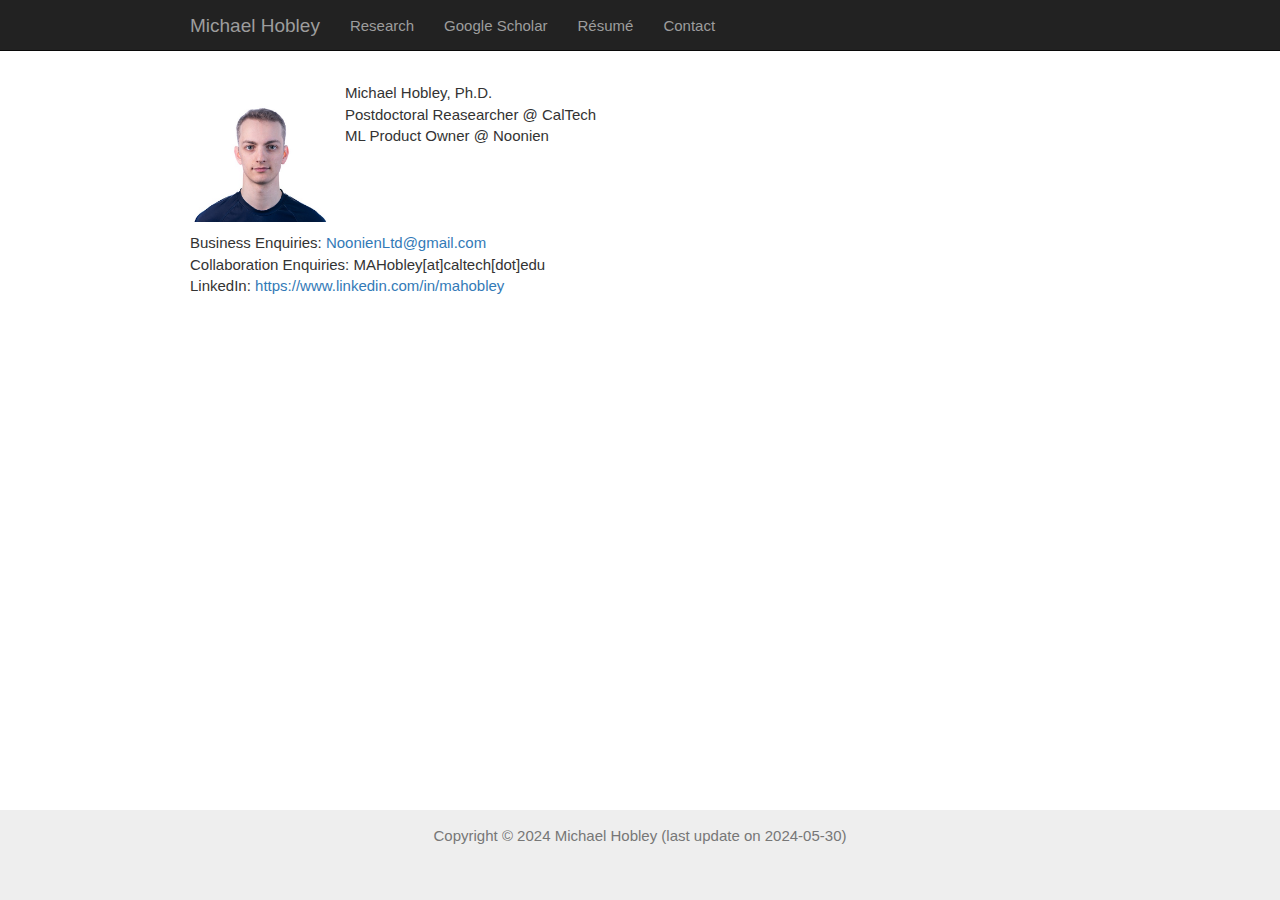
==== commit 360d4139: "Update contact.html" ====
--- a/contact.html
+++ b/contact.html
@@ -125,17 +125,15 @@
       </div>
       <div class="col-xs-8 col-sm-4 col-md-4 bottom-buffer">
         Michael Hobley,&nbsp;Ph.D.<br>
-        ML Product Owner<br>
-        Noonien<br>
-        <br>
-
+        Postdoctoral Reasearcher @ CalTech <br>
+        ML Product Owner @ Noonien <br>
       </div>
     </div>
 
     <p>
       Business Enquiries: <a href="mailto:NoonienLtd@gmail.com" rel="self"> NoonienLtd@gmail.com</a>
       <br>
-      Collaboration Enquiries: MAHobley[at]gmail[dot]com
+      Collaboration Enquiries: MAHobley[at]caltech[dot]edu
       <br>
       LinkedIn: <a href="https://www.linkedin.com/in/mahobley/">https://www.linkedin.com/in/mahobley</a>
 
@@ -143,9 +141,6 @@
 
     <div id="footer" class="container-fluid navbar-fixed-bottom text-center">
       <div class="row">Copyright © 2024 Michael Hobley (last update on 2024-05-30)
-
-
-
 
 
 
@@ -162,4 +157,4 @@
     </table>
 </body>
 
-</html>+</html>
